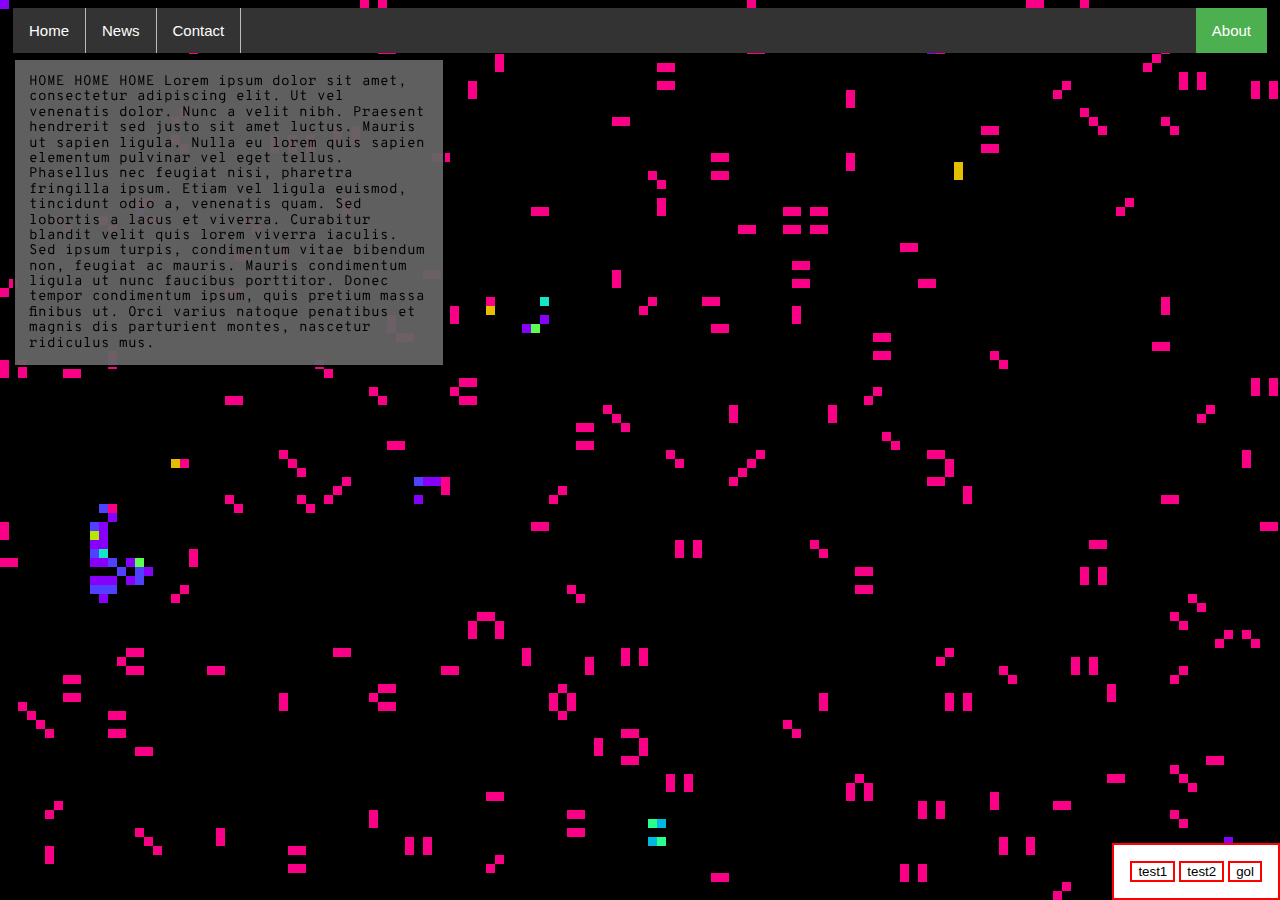
==== index.html @ bdfd55c5 "Initial commit" ====
<!DOCTYPE html>
<html>
<head>
	<title> Alexander Neilson </title>
</head>
<style>

canvas {
  position: fixed; 
  left: 0px; 
  top: 0px;
  z-index: -1;
  background-color: black;
}

ul {
    font: 15px arial, sans-serif;
    list-style-type: none;
    margin: 5px;
    padding: 0;
    overflow: hidden;
    background-color: #333;
}

li {
    float: left;
}

li a {
    display: block;
    font: "Arial";
    color: white;
    text-align: center;
    padding: 14px 16px;
    text-decoration: none;
}

li a:hover:not(.active) {
    background-color: #111;
}

li {
    border-right: 1px solid #bbb;
}

li:last-child {
    border-right: none;
}



.active {
    background-color: #4CAF50;
}

.buttons {
  position: fixed;
  bottom: 0;
  right: 0;
  border: 2px solid red;
  background: white;
  font-weight: bold;
  padding: 1em;
}

.buttons button {
  border: 2px solid red;
  background: white;
}

.textbox {
  border: 2px solid black;
  font-family: 'Overpass Mono', monospace;
  font-size: 14px;
  line-height: 1.1;
  background: rgba(100,100,100,0.95);
  margin: 5px;
  padding: 1em;
  width: 400px;
  display: none;
}

</style>

<body>

<link href="https://fonts.googleapis.com/css?family=Overpass+Mono" rel="stylesheet">

<canvas id="myCanvas" width="480" height="320"></canvas>

<ul>
  <li><a href="#home" onclick="reveal('home')">Home</a></li>
  <li><a href="#news" onclick="reveal('news')">News</a></li>
  <li><a href="#contact" onclick="reveal('contact')">Contact</a></li>
  <li style="float:right"><a class="active" href="#about">About</a>
</ul>

<div class="buttons">
  <button id="test1"> test1 </button>
  <button id="test2"> test2 </button>
  <button id="gol"> gol </button>
</div>

<div id="home" class="textbox">
  HOME HOME HOME Lorem ipsum dolor sit amet, consectetur adipiscing elit. Ut vel venenatis dolor. Nunc a velit nibh. Praesent hendrerit sed justo sit amet luctus. Mauris ut sapien ligula. Nulla eu lorem quis sapien elementum pulvinar vel eget tellus. Phasellus nec feugiat nisi, pharetra fringilla ipsum. Etiam vel ligula euismod, tincidunt odio a, venenatis quam. Sed lobortis a lacus et viverra. Curabitur blandit velit quis lorem viverra iaculis. Sed ipsum turpis, condimentum vitae bibendum non, feugiat ac mauris. Mauris condimentum ligula ut nunc faucibus porttitor. Donec tempor condimentum ipsum, quis pretium massa finibus ut. Orci varius natoque penatibus et magnis dis parturient montes, nascetur ridiculus mus.
</div>

<div id="news" class="textbox">
  NEWS NEWS NEWS Lorem ipsum dolor sit amet, consectetur adipiscing elit. Ut vel venenatis dolor. Nunc a velit nibh. Praesent hendrerit sed justo sit amet luctus. Mauris ut sapien ligula. Nulla eu lorem quis sapien elementum pulvinar vel eget tellus. Phasellus nec feugiat nisi, pharetra fringilla ipsum. Etiam vel ligula euismod, tincidunt odio a, venenatis quam. Sed lobortis a lacus et viverra. Curabitur blandit velit quis lorem viverra iaculis. Sed ipsum turpis, condimentum vitae bibendum non, feugiat ac mauris. Mauris condimentum ligula ut nunc faucibus porttitor. Donec tempor condimentum ipsum, quis pretium massa finibus ut. Orci varius natoque penatibus et magnis dis parturient montes, nascetur ridiculus mus.
</div>

<div id="contact" class="textbox">
  CONTACT CONTACT CONTACT Lorem ipsum dolor sit amet, consectetur adipiscing elit. Ut vel venenatis dolor. Nunc a velit nibh. Praesent hendrerit sed justo sit amet luctus. Mauris ut sapien ligula. Nulla eu lorem quis sapien elementum pulvinar vel eget tellus. Phasellus nec feugiat nisi, pharetra fringilla ipsum. Etiam vel ligula euismod, tincidunt odio a, venenatis quam. Sed lobortis a lacus et viverra. Curabitur blandit velit quis lorem viverra iaculis. Sed ipsum turpis, condimentum vitae bibendum non, feugiat ac mauris. Mauris condimentum ligula ut nunc faucibus porttitor. Donec tempor condimentum ipsum, quis pretium massa finibus ut. Orci varius natoque penatibus et magnis dis parturient montes, nascetur ridiculus mus.
</div>


<!-- <canvas id="myCanvas" style="position: absolute; left: 0px; top: 0px;"></canvas> -->

<script src="widgets.js"></script>

</body>
</html>
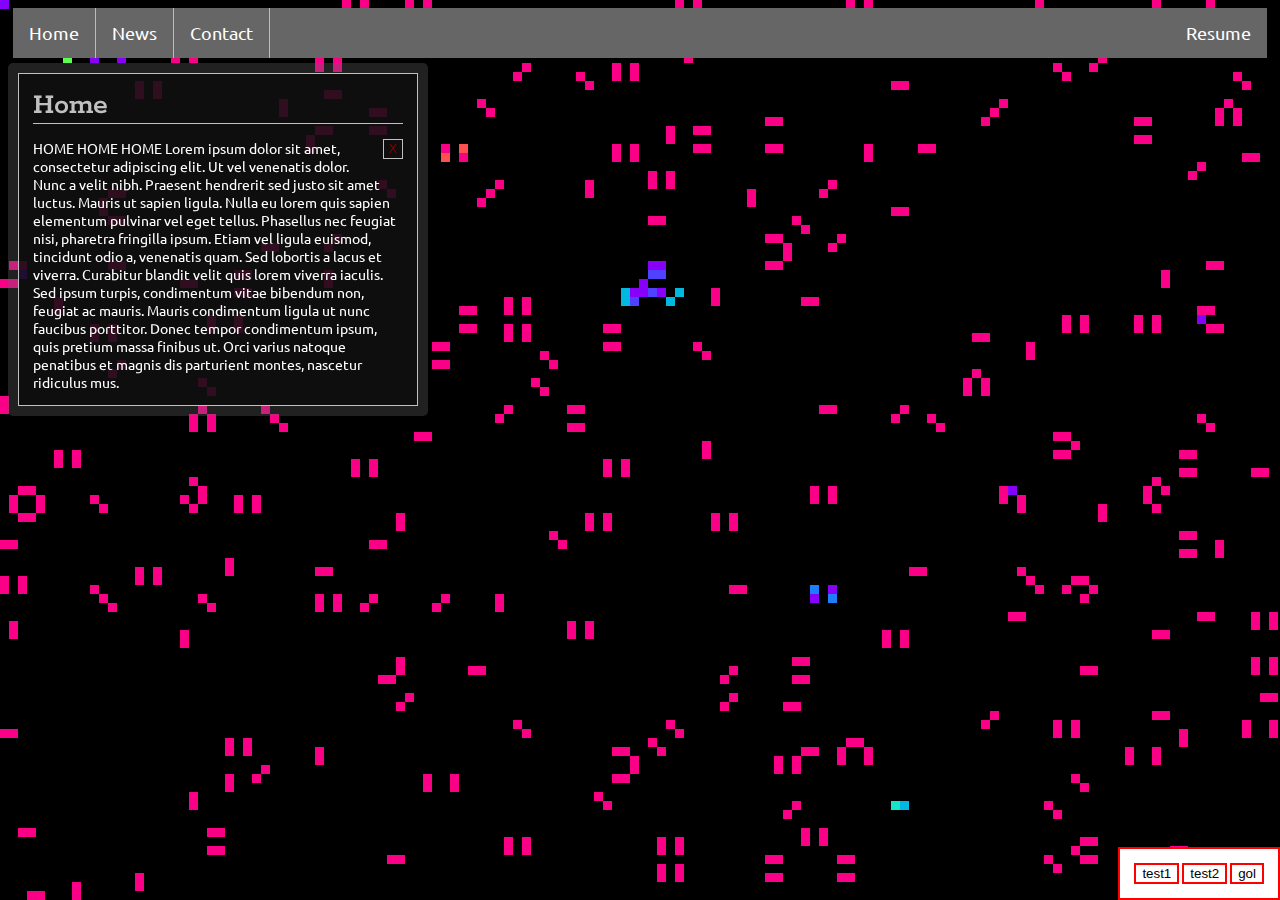
==== commit 9ce48c28: "style changes, resume" ====
--- a/index.html
+++ b/index.html
@@ -2,6 +2,10 @@
 <html>
 <head>
 	<title> Alexander Neilson </title>
+
+  <link rel="stylesheet" type="text/css" href="style.css">
+  <link href="https://fonts.googleapis.com/css?family=Rokkitt|Ubuntu" rel="stylesheet">
+
 </head>
 <style>
 
@@ -11,46 +15,6 @@
   top: 0px;
   z-index: -1;
   background-color: black;
-}
-
-ul {
-    font: 15px arial, sans-serif;
-    list-style-type: none;
-    margin: 5px;
-    padding: 0;
-    overflow: hidden;
-    background-color: #333;
-}
-
-li {
-    float: left;
-}
-
-li a {
-    display: block;
-    font: "Arial";
-    color: white;
-    text-align: center;
-    padding: 14px 16px;
-    text-decoration: none;
-}
-
-li a:hover:not(.active) {
-    background-color: #111;
-}
-
-li {
-    border-right: 1px solid #bbb;
-}
-
-li:last-child {
-    border-right: none;
-}
-
-
-
-.active {
-    background-color: #4CAF50;
 }
 
 .buttons {
@@ -68,31 +32,17 @@
   background: white;
 }
 
-.textbox {
-  border: 2px solid black;
-  font-family: 'Overpass Mono', monospace;
-  font-size: 14px;
-  line-height: 1.1;
-  background: rgba(100,100,100,0.95);
-  margin: 5px;
-  padding: 1em;
-  width: 400px;
-  display: none;
-}
-
 </style>
 
 <body>
 
-<link href="https://fonts.googleapis.com/css?family=Overpass+Mono" rel="stylesheet">
-
 <canvas id="myCanvas" width="480" height="320"></canvas>
 
-<ul>
-  <li><a href="#home" onclick="reveal('home')">Home</a></li>
-  <li><a href="#news" onclick="reveal('news')">News</a></li>
-  <li><a href="#contact" onclick="reveal('contact')">Contact</a></li>
-  <li style="float:right"><a class="active" href="#about">About</a>
+<ul class="menubar">
+  <li><a href="#home" onclick="reveal('home')"><h2>Home</h2></a></li>
+  <li><a href="#news" onclick="reveal('news')"><h2>News</h2></a></li>
+  <li><a href="#contact" onclick="reveal('contact')"><h2>Contact</h2></a></li>
+  <li style="float:right"><a href="webres.html"><h2>Resume</h2></a>
 </ul>
 
 <div class="buttons">
@@ -102,15 +52,27 @@
 </div>
 
 <div id="home" class="textbox">
-  HOME HOME HOME Lorem ipsum dolor sit amet, consectetur adipiscing elit. Ut vel venenatis dolor. Nunc a velit nibh. Praesent hendrerit sed justo sit amet luctus. Mauris ut sapien ligula. Nulla eu lorem quis sapien elementum pulvinar vel eget tellus. Phasellus nec feugiat nisi, pharetra fringilla ipsum. Etiam vel ligula euismod, tincidunt odio a, venenatis quam. Sed lobortis a lacus et viverra. Curabitur blandit velit quis lorem viverra iaculis. Sed ipsum turpis, condimentum vitae bibendum non, feugiat ac mauris. Mauris condimentum ligula ut nunc faucibus porttitor. Donec tempor condimentum ipsum, quis pretium massa finibus ut. Orci varius natoque penatibus et magnis dis parturient montes, nascetur ridiculus mus.
+  <div class="textarea">
+    <h3> Home </h3>
+    <button class="close" onclick="reveal('none')"> X </button>
+    HOME HOME HOME Lorem ipsum dolor sit amet, consectetur adipiscing elit. Ut vel venenatis dolor. Nunc a velit nibh. Praesent hendrerit sed justo sit amet luctus. Mauris ut sapien ligula. Nulla eu lorem quis sapien elementum pulvinar vel eget tellus. Phasellus nec feugiat nisi, pharetra fringilla ipsum. Etiam vel ligula euismod, tincidunt odio a, venenatis quam. Sed lobortis a lacus et viverra. Curabitur blandit velit quis lorem viverra iaculis. Sed ipsum turpis, condimentum vitae bibendum non, feugiat ac mauris. Mauris condimentum ligula ut nunc faucibus porttitor. Donec tempor condimentum ipsum, quis pretium massa finibus ut. Orci varius natoque penatibus et magnis dis parturient montes, nascetur ridiculus mus.
+  </div>
 </div>
 
 <div id="news" class="textbox">
-  NEWS NEWS NEWS Lorem ipsum dolor sit amet, consectetur adipiscing elit. Ut vel venenatis dolor. Nunc a velit nibh. Praesent hendrerit sed justo sit amet luctus. Mauris ut sapien ligula. Nulla eu lorem quis sapien elementum pulvinar vel eget tellus. Phasellus nec feugiat nisi, pharetra fringilla ipsum. Etiam vel ligula euismod, tincidunt odio a, venenatis quam. Sed lobortis a lacus et viverra. Curabitur blandit velit quis lorem viverra iaculis. Sed ipsum turpis, condimentum vitae bibendum non, feugiat ac mauris. Mauris condimentum ligula ut nunc faucibus porttitor. Donec tempor condimentum ipsum, quis pretium massa finibus ut. Orci varius natoque penatibus et magnis dis parturient montes, nascetur ridiculus mus.
+  <div class="textarea">
+    <h3> News </h3>
+    <button class="close" onclick="reveal('none')"> X </button>
+    NEWS NEWS NEWS Lorem ipsum dolor sit amet, consectetur adipiscing elit. Ut vel venenatis dolor. Nunc a velit nibh. Praesent hendrerit sed justo sit amet luctus. Mauris ut sapien ligula. Nulla eu lorem quis sapien elementum pulvinar vel eget tellus. Phasellus nec feugiat nisi, pharetra fringilla ipsum. Etiam vel ligula euismod, tincidunt odio a, venenatis quam. Sed lobortis a lacus et viverra. Curabitur blandit velit quis lorem viverra iaculis. Sed ipsum turpis, condimentum vitae bibendum non, feugiat ac mauris. Mauris condimentum ligula ut nunc faucibus porttitor. Donec tempor condimentum ipsum, quis pretium massa finibus ut. Orci varius natoque penatibus et magnis dis parturient montes, nascetur ridiculus mus.
+  </div>
 </div>
 
 <div id="contact" class="textbox">
-  CONTACT CONTACT CONTACT Lorem ipsum dolor sit amet, consectetur adipiscing elit. Ut vel venenatis dolor. Nunc a velit nibh. Praesent hendrerit sed justo sit amet luctus. Mauris ut sapien ligula. Nulla eu lorem quis sapien elementum pulvinar vel eget tellus. Phasellus nec feugiat nisi, pharetra fringilla ipsum. Etiam vel ligula euismod, tincidunt odio a, venenatis quam. Sed lobortis a lacus et viverra. Curabitur blandit velit quis lorem viverra iaculis. Sed ipsum turpis, condimentum vitae bibendum non, feugiat ac mauris. Mauris condimentum ligula ut nunc faucibus porttitor. Donec tempor condimentum ipsum, quis pretium massa finibus ut. Orci varius natoque penatibus et magnis dis parturient montes, nascetur ridiculus mus.
+  <div class="textarea">
+    <h3> Contact </h3>
+    <button class="close" onclick="reveal('none')"> X </button>
+    CONTACT CONTACT CONTACT Lorem ipsum dolor sit amet, consectetur adipiscing elit. Ut vel venenatis dolor. Nunc a velit nibh. Praesent hendrerit sed justo sit amet luctus. Mauris ut sapien ligula. Nulla eu lorem quis sapien elementum pulvinar vel eget tellus. Phasellus nec feugiat nisi, pharetra fringilla ipsum. Etiam vel ligula euismod, tincidunt odio a, venenatis quam. Sed lobortis a lacus et viverra. Curabitur blandit velit quis lorem viverra iaculis. Sed ipsum turpis, condimentum vitae bibendum non, feugiat ac mauris. Mauris condimentum ligula ut nunc faucibus porttitor. Donec tempor condimentum ipsum, quis pretium massa finibus ut. Orci varius natoque penatibus et magnis dis parturient montes, nascetur ridiculus mus.
+  </dv>
 </div>
 
 
--- a/style.css
+++ b/style.css
@@ -0,0 +1,79 @@
+body, html {
+    font: 14px 'Ubuntu', sans-serif;
+    color: white;
+}
+
+h2 {
+    font: 18px 'Ubuntu', sans-serif;
+    margin: 0px;
+}
+
+h3 {
+    font: 30px 'Rokkitt', serif;
+    font-weight: 600;
+    color: silver;
+    border-bottom: 1px solid silver;
+    margin: 0px 0px 15px 0px;
+}
+
+.menubar {
+    font: 15px "Ubuntu", sans-serif;
+    list-style-type: none;
+    margin: 5px;
+    padding: 0;
+    overflow: hidden;
+    background-color: #666;
+}
+
+.menubar li {
+    float: left;
+}
+
+.menubar li a {
+    display: block;
+    font-family: 'Ubuntu', sans-serif;
+    color: white;
+    text-align: center;
+    padding: 14px 16px;
+    text-decoration: none;
+}
+
+.menubar li a:hover:not(.active) {
+    background-color: #111;
+}
+
+.menubar li {
+    border-right: 1px solid #bbb;
+}
+
+.menubar li:last-child {
+    border-right: none;
+}
+
+.textbox {
+    background-color: rgba(100, 100, 100, .33);
+    margin: 0px;
+    border-color: rgba(100, 100, 100, .33);
+    border-radius: 5px;
+    padding: 10px;
+    display: none;
+    width: 400px;
+}
+
+.textarea {
+    border: 1px solid silver;
+    background-color: rgba(10, 10, 10, .80);
+    padding: 14px;
+}
+
+.close {
+    width: 20px;
+    height: 20px;
+    border: 1px solid silver;
+    background: transparent;
+    margin: 0px;
+    padding: 2px;
+    color: darkred;
+    font-size: 12px;
+    float: right;
+}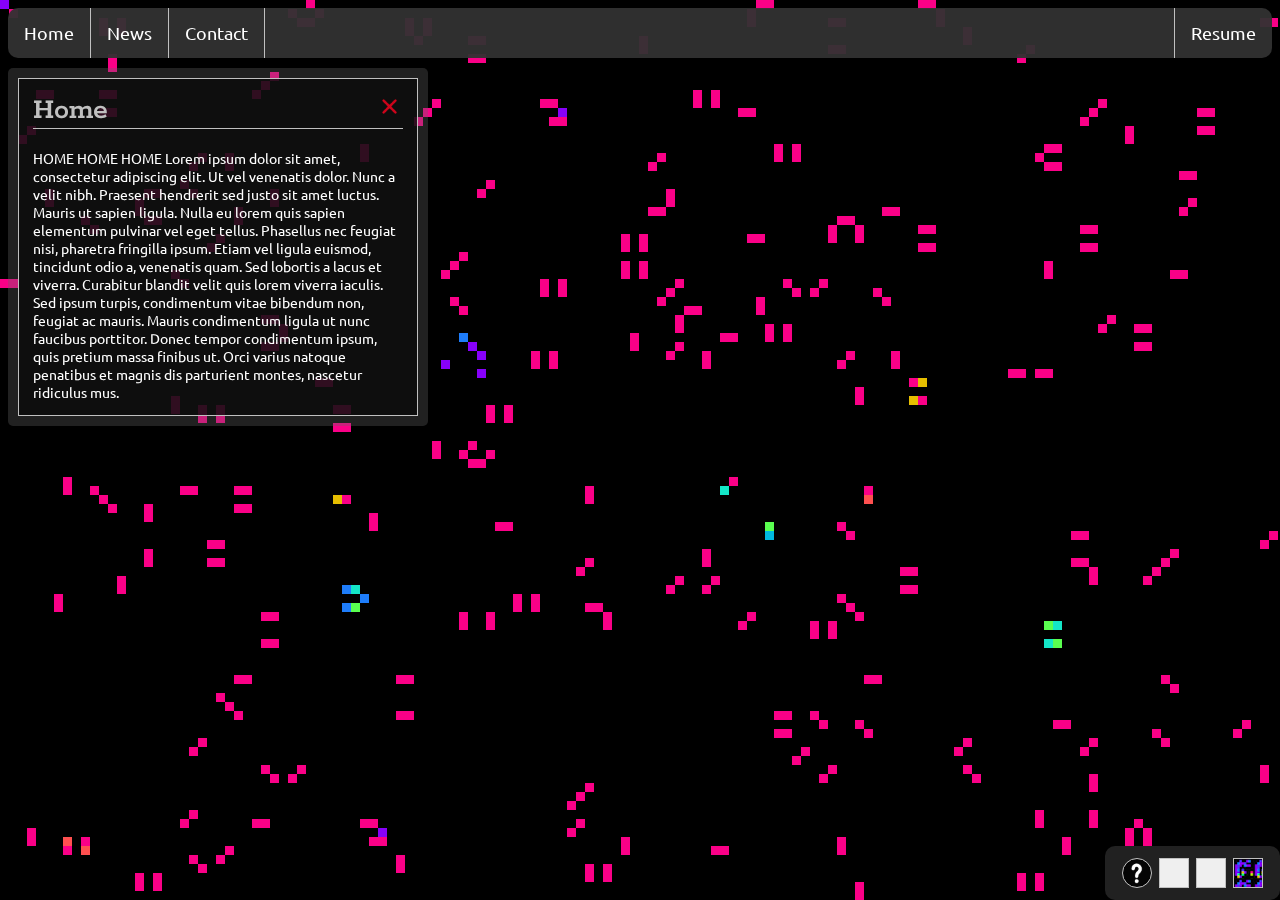
==== commit 8b7a687e: "Style, pdf downloads" ====
--- a/index.html
+++ b/index.html
@@ -17,19 +17,21 @@
   background-color: black;
 }
 
-.buttons {
+.widgetArea {
   position: fixed;
   bottom: 0;
   right: 0;
-  border: 2px solid red;
-  background: white;
-  font-weight: bold;
-  padding: 1em;
+  background: rgba(50, 50, 50, .66);
+  border-color: rgba(50, 50, 50, .33);
+  border-radius: 10px;
+  padding: 10px 15px;
 }
 
-.buttons button {
-  border: 2px solid red;
-  background: white;
+.widgetArea button {
+  margin: 2px;
+  border: 1px solid silver;
+  height: 30px;
+  width: 30px;
 }
 
 </style>
@@ -45,32 +47,39 @@
   <li style="float:right"><a href="webres.html"><h2>Resume</h2></a>
 </ul>
 
-<div class="buttons">
-  <button id="test1"> test1 </button>
-  <button id="test2"> test2 </button>
-  <button id="gol"> gol </button>
+<div class="widgetArea">
+  <button id="info" style="border-radius: 15px; background: url('icons/qmark.png'); background-size: contain;"></button>
+  <button id="test1"></button>
+  <button id="test2"></button>
+  <button id="gol" style="background: url('icons/gol.png');"></button>
 </div>
 
 <div id="home" class="textbox">
   <div class="textarea">
-    <h3> Home </h3>
-    <button class="close" onclick="reveal('none')"> X </button>
+    <div style="border-bottom: 1px solid silver; margin-bottom: 20px;">
+      <button class="close" onclick="reveal('none')"></button>
+      <h3> Home </h3>
+    </div>
     HOME HOME HOME Lorem ipsum dolor sit amet, consectetur adipiscing elit. Ut vel venenatis dolor. Nunc a velit nibh. Praesent hendrerit sed justo sit amet luctus. Mauris ut sapien ligula. Nulla eu lorem quis sapien elementum pulvinar vel eget tellus. Phasellus nec feugiat nisi, pharetra fringilla ipsum. Etiam vel ligula euismod, tincidunt odio a, venenatis quam. Sed lobortis a lacus et viverra. Curabitur blandit velit quis lorem viverra iaculis. Sed ipsum turpis, condimentum vitae bibendum non, feugiat ac mauris. Mauris condimentum ligula ut nunc faucibus porttitor. Donec tempor condimentum ipsum, quis pretium massa finibus ut. Orci varius natoque penatibus et magnis dis parturient montes, nascetur ridiculus mus.
   </div>
 </div>
 
 <div id="news" class="textbox">
   <div class="textarea">
-    <h3> News </h3>
-    <button class="close" onclick="reveal('none')"> X </button>
+    <div style="border-bottom: 1px solid silver; margin-bottom: 20px;">
+      <button class="close" onclick="reveal('none')"></button>
+      <h3> News </h3>
+    </div>
     NEWS NEWS NEWS Lorem ipsum dolor sit amet, consectetur adipiscing elit. Ut vel venenatis dolor. Nunc a velit nibh. Praesent hendrerit sed justo sit amet luctus. Mauris ut sapien ligula. Nulla eu lorem quis sapien elementum pulvinar vel eget tellus. Phasellus nec feugiat nisi, pharetra fringilla ipsum. Etiam vel ligula euismod, tincidunt odio a, venenatis quam. Sed lobortis a lacus et viverra. Curabitur blandit velit quis lorem viverra iaculis. Sed ipsum turpis, condimentum vitae bibendum non, feugiat ac mauris. Mauris condimentum ligula ut nunc faucibus porttitor. Donec tempor condimentum ipsum, quis pretium massa finibus ut. Orci varius natoque penatibus et magnis dis parturient montes, nascetur ridiculus mus.
   </div>
 </div>
 
 <div id="contact" class="textbox">
   <div class="textarea">
-    <h3> Contact </h3>
-    <button class="close" onclick="reveal('none')"> X </button>
+    <div style="border-bottom: 1px solid silver; margin-bottom: 20px;">
+      <button class="close" onclick="reveal('none')"></button>
+      <h3> Contact </h3>
+    </div>
     CONTACT CONTACT CONTACT Lorem ipsum dolor sit amet, consectetur adipiscing elit. Ut vel venenatis dolor. Nunc a velit nibh. Praesent hendrerit sed justo sit amet luctus. Mauris ut sapien ligula. Nulla eu lorem quis sapien elementum pulvinar vel eget tellus. Phasellus nec feugiat nisi, pharetra fringilla ipsum. Etiam vel ligula euismod, tincidunt odio a, venenatis quam. Sed lobortis a lacus et viverra. Curabitur blandit velit quis lorem viverra iaculis. Sed ipsum turpis, condimentum vitae bibendum non, feugiat ac mauris. Mauris condimentum ligula ut nunc faucibus porttitor. Donec tempor condimentum ipsum, quis pretium massa finibus ut. Orci varius natoque penatibus et magnis dis parturient montes, nascetur ridiculus mus.
   </dv>
 </div>
--- a/style.css
+++ b/style.css
@@ -12,21 +12,22 @@
     font: 30px 'Rokkitt', serif;
     font-weight: 600;
     color: silver;
-    border-bottom: 1px solid silver;
-    margin: 0px 0px 15px 0px;
+    margin: 0px;
 }
 
 .menubar {
     font: 15px "Ubuntu", sans-serif;
     list-style-type: none;
-    margin: 5px;
+    margin: 0;
     padding: 0;
     overflow: hidden;
-    background-color: #666;
+    background-color: rgba(50, 50, 50, .95);
+    border-radius: 10px;
 }
 
 .menubar li {
     float: left;
+    border-right: 1px solid silver;
 }
 
 .menubar li a {
@@ -42,17 +43,15 @@
     background-color: #111;
 }
 
-.menubar li {
-    border-right: 1px solid #bbb;
-}
-
 .menubar li:last-child {
     border-right: none;
+    border-left: 1px solid silver;
+
 }
 
 .textbox {
     background-color: rgba(100, 100, 100, .33);
-    margin: 0px;
+    margin: 10px 0px;
     border-color: rgba(100, 100, 100, .33);
     border-radius: 5px;
     padding: 10px;
@@ -67,13 +66,11 @@
 }
 
 .close {
-    width: 20px;
-    height: 20px;
-    border: 1px solid silver;
-    background: transparent;
-    margin: 0px;
-    padding: 2px;
-    color: darkred;
-    font-size: 12px;
+    width: 15px;
+    height: 15px;
+    border: transparent;
+    background: url("icons/redx.png");
+    background-size: 15px 15px;
+    margin: 6px;
     float: right;
 }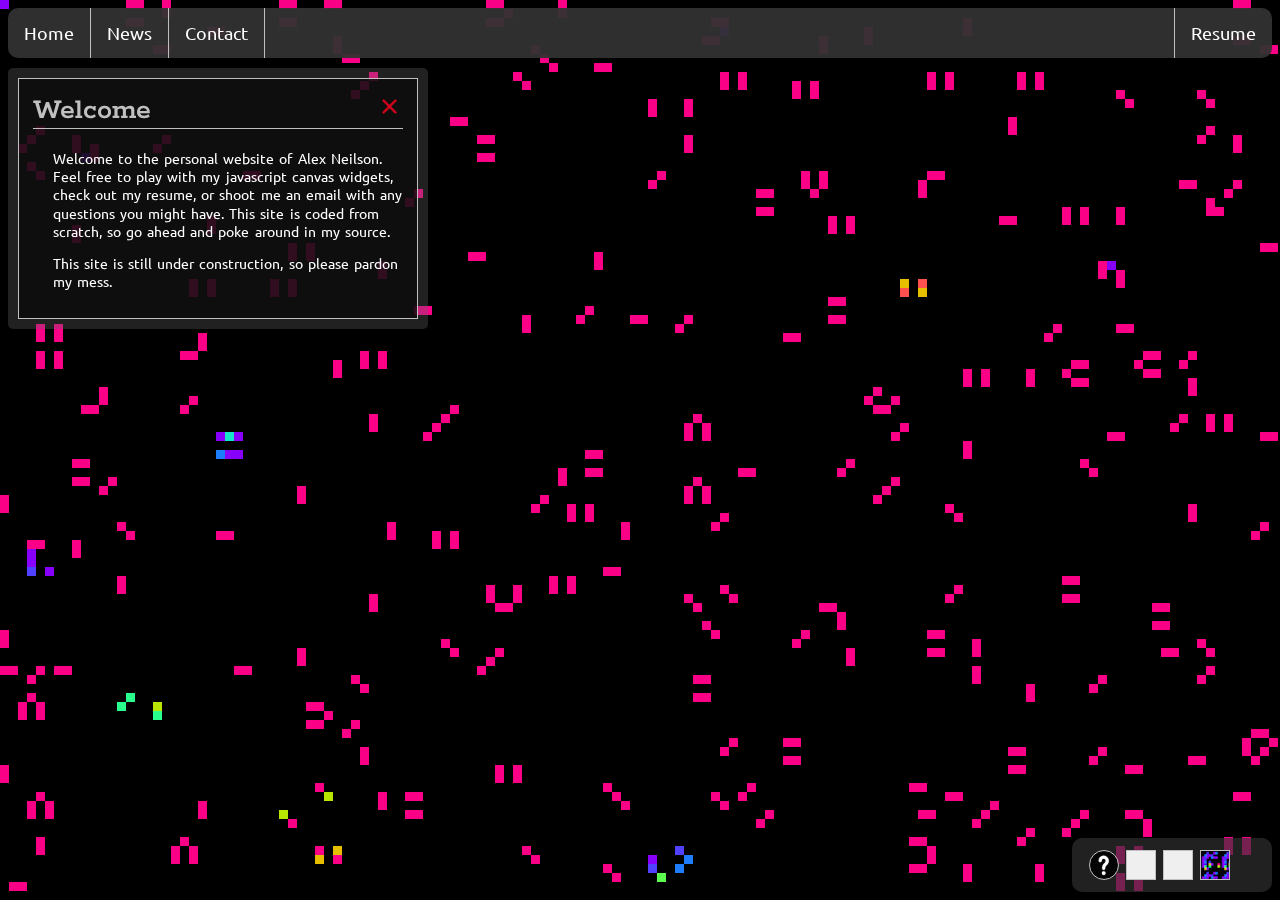
==== commit d7732360: "Style, info functionality" ====
--- a/index.html
+++ b/index.html
@@ -21,17 +21,28 @@
   position: fixed;
   bottom: 0;
   right: 0;
+  margin: 8px;
+  width: 200px;
+}
+
+.buttonArea {
   background: rgba(50, 50, 50, .66);
   border-color: rgba(50, 50, 50, .33);
   border-radius: 10px;
   padding: 10px 15px;
 }
 
-.widgetArea button {
+.buttonArea button {
   margin: 2px;
   border: 1px solid silver;
   height: 30px;
   width: 30px;
+}
+
+.buttonArea #info {
+  border-radius: 15px; 
+  background: url('icons/qmark.png'); 
+  background-size: contain;
 }
 
 </style>
@@ -48,40 +59,65 @@
 </ul>
 
 <div class="widgetArea">
-  <button id="info" style="border-radius: 15px; background: url('icons/qmark.png'); background-size: contain;"></button>
-  <button id="test1"></button>
-  <button id="test2"></button>
-  <button id="gol" style="background: url('icons/gol.png');"></button>
-</div>
-
-<div id="home" class="textbox">
-  <div class="textarea">
-    <div style="border-bottom: 1px solid silver; margin-bottom: 20px;">
-      <button class="close" onclick="reveal('none')"></button>
-      <h3> Home </h3>
+  <div  id="test1Info" class="textBox" style="width: 90%">
+    <div class="textArea">
+      <h4>Test 1</h4>
+      Here is some informative text for test 1.
     </div>
-    HOME HOME HOME Lorem ipsum dolor sit amet, consectetur adipiscing elit. Ut vel venenatis dolor. Nunc a velit nibh. Praesent hendrerit sed justo sit amet luctus. Mauris ut sapien ligula. Nulla eu lorem quis sapien elementum pulvinar vel eget tellus. Phasellus nec feugiat nisi, pharetra fringilla ipsum. Etiam vel ligula euismod, tincidunt odio a, venenatis quam. Sed lobortis a lacus et viverra. Curabitur blandit velit quis lorem viverra iaculis. Sed ipsum turpis, condimentum vitae bibendum non, feugiat ac mauris. Mauris condimentum ligula ut nunc faucibus porttitor. Donec tempor condimentum ipsum, quis pretium massa finibus ut. Orci varius natoque penatibus et magnis dis parturient montes, nascetur ridiculus mus.
+  </div>
+  <div id="test2Info" class="textBox" style="width: 90%">
+    <div class="textArea">
+      <h4>Test 2</h4>
+      Here is some informative text for test 2.
+    </div>
+  </div>
+  <div id="golInfo" class="textBox" style="width: 90%">
+    <div class="textArea">
+      <h4>The Game of Life</h4>
+        The Game of Life is a simulation meant to show how by applying just four rules one can create complex patterns that can persist and even reproduce. Read more <a href="https://en.wikipedia.org/wiki/Conway%27s_Game_of_Life" target="_blank">here</a>.
+    </div>
+  </div>
+  <div class="buttonArea">
+    <button id="info" onclick="info()"></button>
+    <button id="test1"></button>
+    <button id="test2"></button>
+    <button id="gol" style="background: url('icons/gol.png');"></button>
   </div>
 </div>
 
-<div id="news" class="textbox">
-  <div class="textarea">
+<div id="home" class="textBox">
+  <div class="textArea">
+    <div style="border-bottom: 1px solid silver; margin-bottom: 20px;">
+      <button class="close" onclick="reveal('none')"></button>
+      <h3> Welcome </h3>
+    </div>
+      <p> Welcome to the personal website of Alex Neilson. Feel free to play with my javascript canvas widgets, check out my resume, or shoot me an email with any questions you might have. This site is coded from scratch, so go ahead and poke around in my source.</p>
+      <p> This site is still under construction, so please pardon my mess. </p>
+  </div>
+</div>
+
+<div id="news" class="textBox">
+  <div class="textArea">
     <div style="border-bottom: 1px solid silver; margin-bottom: 20px;">
       <button class="close" onclick="reveal('none')"></button>
       <h3> News </h3>
     </div>
-    NEWS NEWS NEWS Lorem ipsum dolor sit amet, consectetur adipiscing elit. Ut vel venenatis dolor. Nunc a velit nibh. Praesent hendrerit sed justo sit amet luctus. Mauris ut sapien ligula. Nulla eu lorem quis sapien elementum pulvinar vel eget tellus. Phasellus nec feugiat nisi, pharetra fringilla ipsum. Etiam vel ligula euismod, tincidunt odio a, venenatis quam. Sed lobortis a lacus et viverra. Curabitur blandit velit quis lorem viverra iaculis. Sed ipsum turpis, condimentum vitae bibendum non, feugiat ac mauris. Mauris condimentum ligula ut nunc faucibus porttitor. Donec tempor condimentum ipsum, quis pretium massa finibus ut. Orci varius natoque penatibus et magnis dis parturient montes, nascetur ridiculus mus.
+    <p>NEWS NEWS NEWS Lorem ipsum dolor sit amet, consectetur adipiscing elit. Ut vel venenatis dolor. Nunc a velit nibh. Praesent hendrerit sed justo sit amet luctus. Mauris ut sapien ligula. Nulla eu lorem quis sapien elementum pulvinar vel eget tellus. Phasellus nec feugiat nisi, pharetra fringilla ipsum. Etiam vel ligula euismod, tincidunt odio a, venenatis quam. Sed lobortis a lacus et viverra. Curabitur blandit velit quis lorem viverra iaculis. Sed ipsum turpis, condimentum vitae bibendum non, feugiat ac mauris. Mauris condimentum ligula ut nunc faucibus porttitor. Donec tempor condimentum ipsum, quis pretium massa finibus ut. Orci varius natoque penatibus et magnis dis parturient montes, nascetur ridiculus mus. </p>
   </div>
 </div>
 
-<div id="contact" class="textbox">
-  <div class="textarea">
+<div id="contact" class="textBox">
+  <div class="textArea">
     <div style="border-bottom: 1px solid silver; margin-bottom: 20px;">
       <button class="close" onclick="reveal('none')"></button>
       <h3> Contact </h3>
     </div>
-    CONTACT CONTACT CONTACT Lorem ipsum dolor sit amet, consectetur adipiscing elit. Ut vel venenatis dolor. Nunc a velit nibh. Praesent hendrerit sed justo sit amet luctus. Mauris ut sapien ligula. Nulla eu lorem quis sapien elementum pulvinar vel eget tellus. Phasellus nec feugiat nisi, pharetra fringilla ipsum. Etiam vel ligula euismod, tincidunt odio a, venenatis quam. Sed lobortis a lacus et viverra. Curabitur blandit velit quis lorem viverra iaculis. Sed ipsum turpis, condimentum vitae bibendum non, feugiat ac mauris. Mauris condimentum ligula ut nunc faucibus porttitor. Donec tempor condimentum ipsum, quis pretium massa finibus ut. Orci varius natoque penatibus et magnis dis parturient montes, nascetur ridiculus mus.
-  </dv>
+    <ul>
+      <li><a> Email: arexneil@sonic.net </a></li>
+      <li><a> LinkedIn: arexneil@sonic.net </a></li>
+      <li><a> Phone: (707) 239-1663 </a></li>
+      <li><a> Resume: here</a></li>
+  </div>
 </div>
 
 
--- a/style.css
+++ b/style.css
@@ -13,6 +13,20 @@
     font-weight: 600;
     color: silver;
     margin: 0px;
+}
+
+h4 {
+    font: 20px 'Rokkitt', erif;
+    font-weight: 200;
+    color: silver;
+    border-bottom: 1px solid silver;
+    margin: 0px 0px 10px 0px;
+}
+
+p {
+    line-height: 1.3em;
+    word-spacing: 0.15em;
+    margin-left: 20px;
 }
 
 .menubar {
@@ -49,7 +63,7 @@
 
 }
 
-.textbox {
+.textBox {
     background-color: rgba(100, 100, 100, .33);
     margin: 10px 0px;
     border-color: rgba(100, 100, 100, .33);
@@ -59,7 +73,7 @@
     width: 400px;
 }
 
-.textarea {
+.textArea {
     border: 1px solid silver;
     background-color: rgba(10, 10, 10, .80);
     padding: 14px;
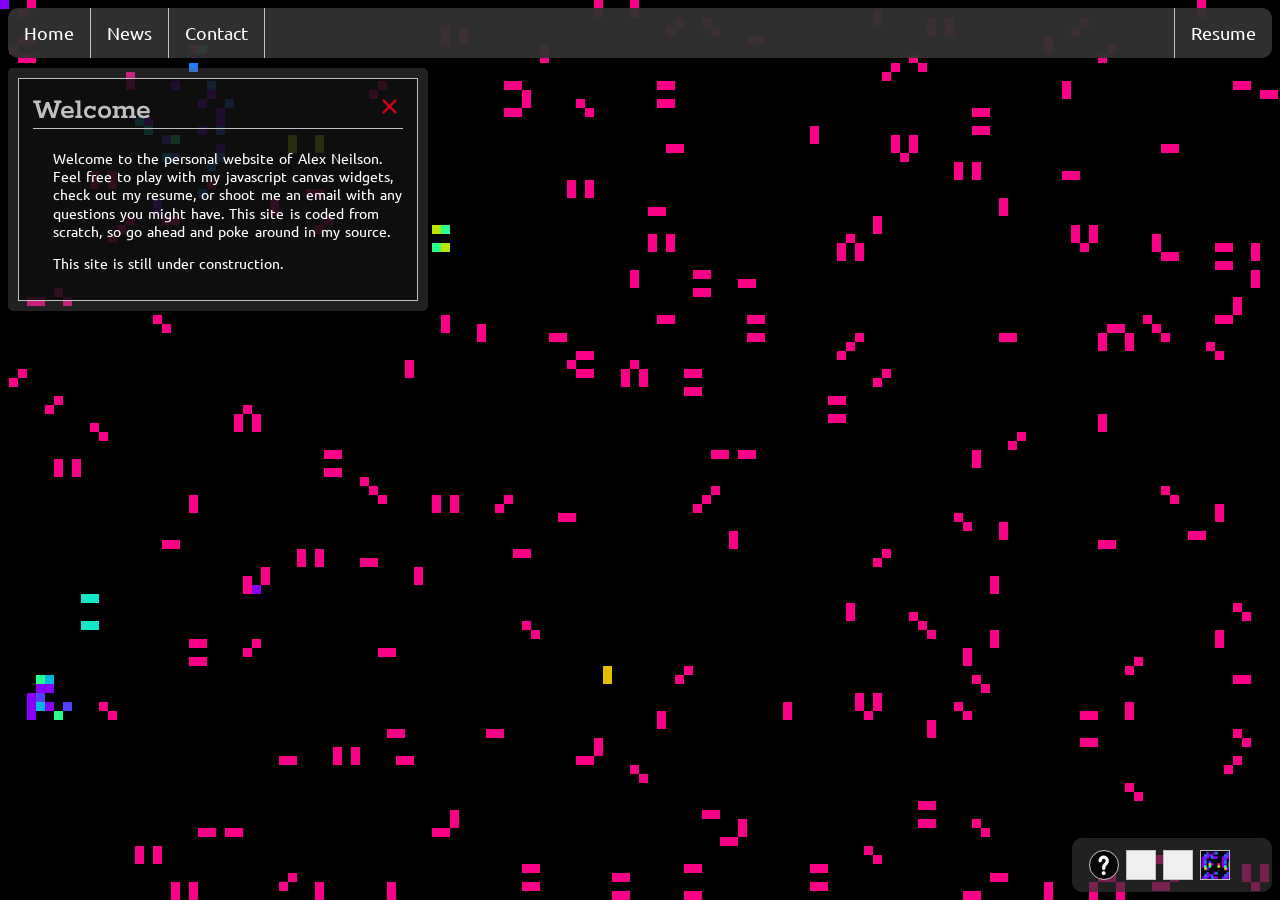
==== commit 35f0251b: "minor fixes" ====
--- a/index.html
+++ b/index.html
@@ -92,7 +92,7 @@
       <h3> Welcome </h3>
     </div>
       <p> Welcome to the personal website of Alex Neilson. Feel free to play with my javascript canvas widgets, check out my resume, or shoot me an email with any questions you might have. This site is coded from scratch, so go ahead and poke around in my source.</p>
-      <p> This site is still under construction, so please pardon my mess. </p>
+      <p> This site is still under construction. </p>
   </div>
 </div>
 
@@ -113,10 +113,10 @@
       <h3> Contact </h3>
     </div>
     <ul>
-      <li><a> Email: arexneil@sonic.net </a></li>
+      <li>Email: <a href="mailto:arexneil@sonic.net" target="_blank">arexneil@sonic.net </a></li>
       <li><a> LinkedIn: arexneil@sonic.net </a></li>
-      <li><a> Phone: (707) 239-1663 </a></li>
-      <li><a> Resume: here</a></li>
+      <li>Phone: (707) 239-1663 </li>
+      <li><a> Resume: <a href="webres.html">here</a></li>
   </div>
 </div>
 
